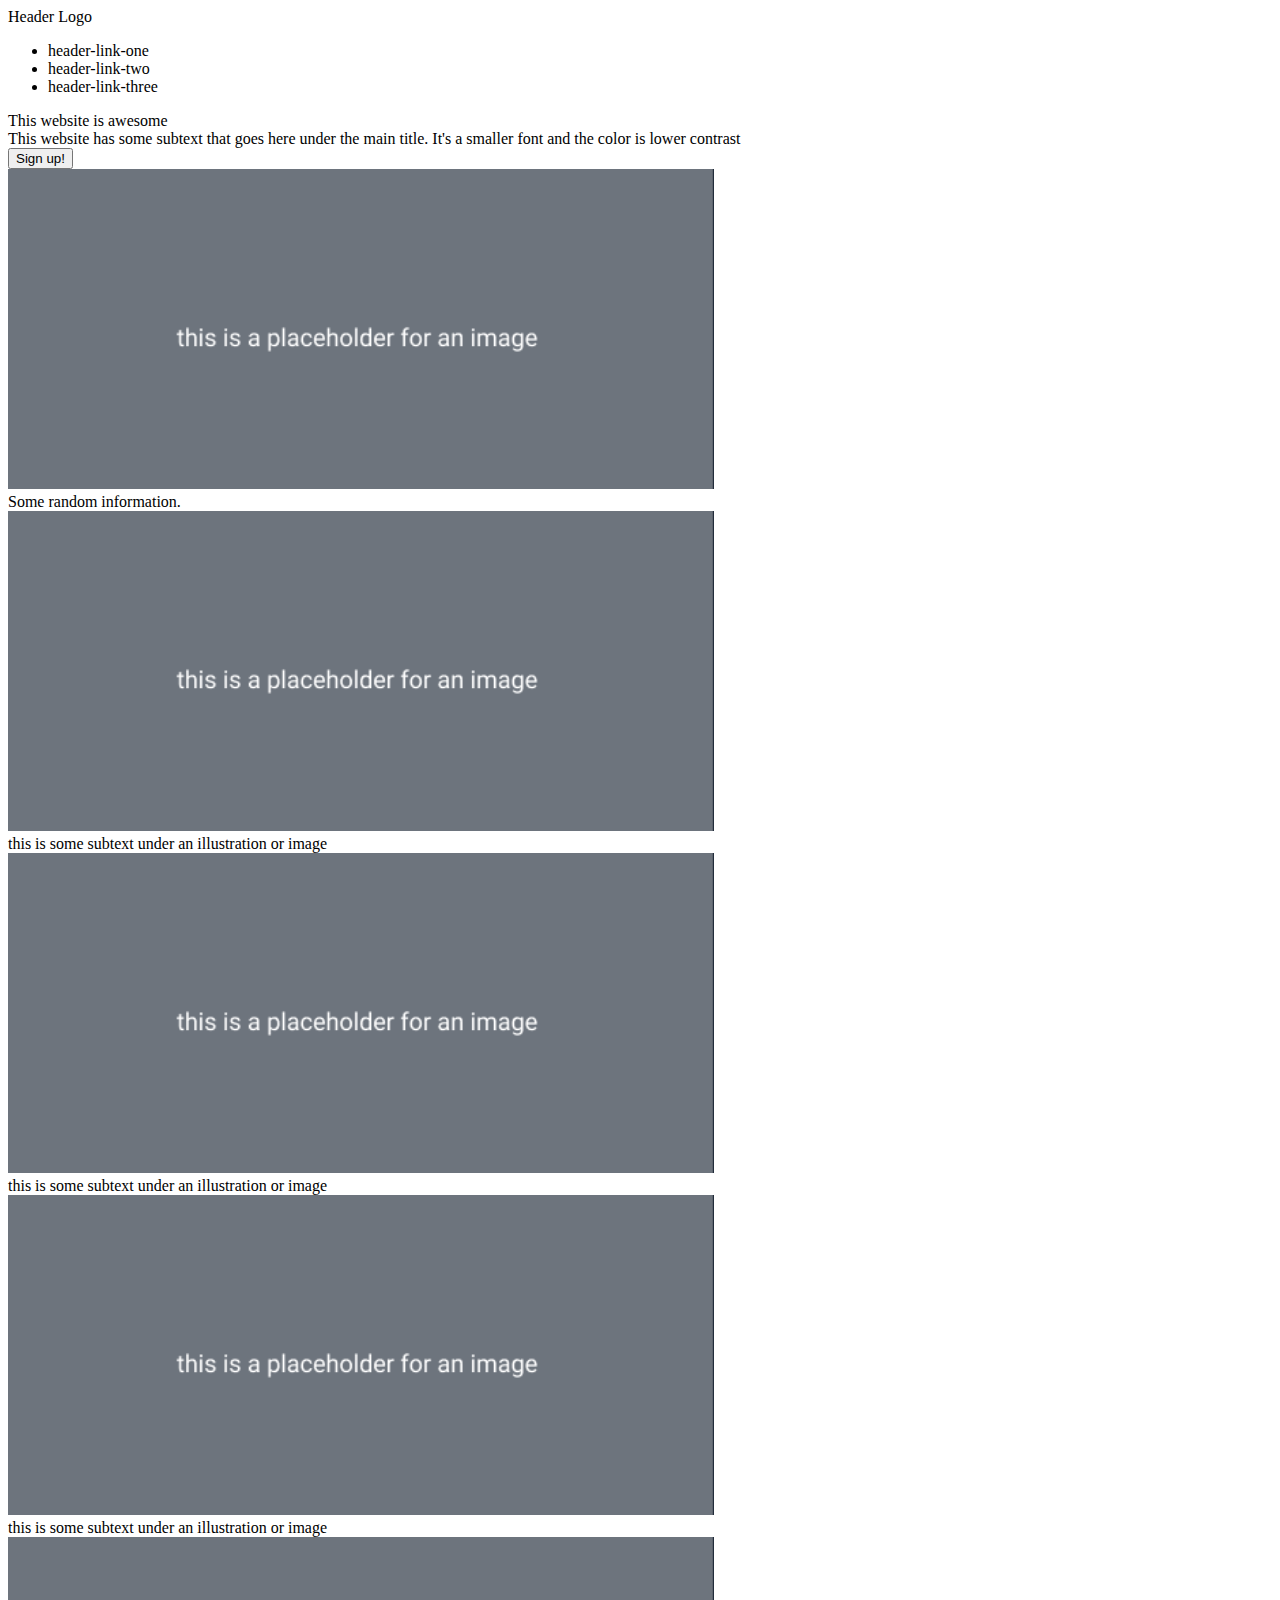
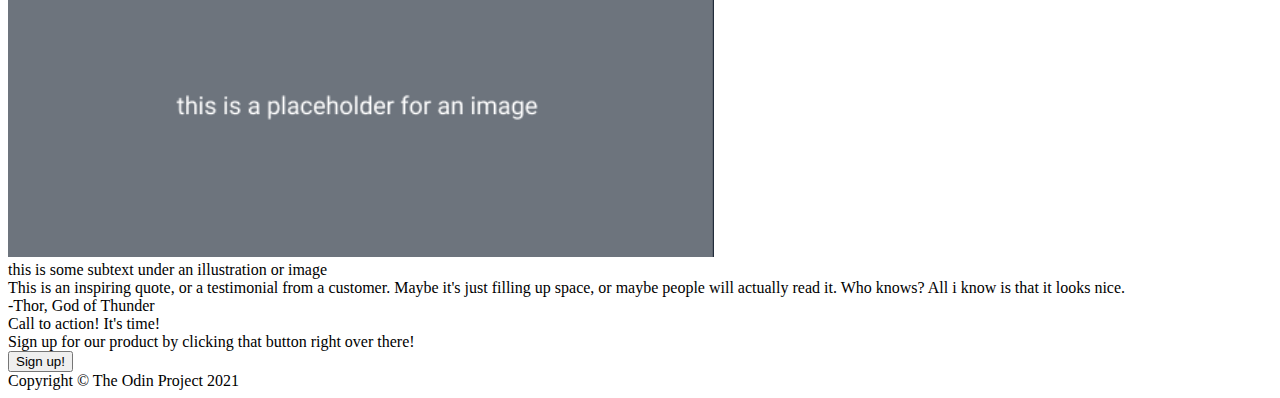
==== index.html @ 8a5a283a "Boilerplate + divs to prep for flex styling in index.html" ====
<!DOCTYPE html>
<html lang="en">
<head>
    <meta charset="UTF-8">
    <meta name="viewport" content="width=device-width, initial-scale=1.0">
    <title>Document</title>
</head>
<body>



    <div class="header">

        <div class="logo">
            Header Logo
        </div>

        <div class="links">
            <ul>
                <li> <a>header-link-one</a></li>
                <li> <a>header-link-two</a></li>
                <li> <a>header-link-three</a></li>
            </ul>

        </div>

    </div>



    <div class="content">

        <div class="intro">

            <div class = "awesome">

                <div class = "awesome-text-content">

                    <div class = "atc-title">
                        This website is awesome
                    </div>

                    <div class = "atc-content">
                        This website has some subtext that goes here under the main title. It's a smaller font and the color is lower contrast
                    </div>

                    <div class="atc-button">
                        <button type="button">Sign up!</button> 
                    </div>

                </div>

                <img class = "placeholder-image" src="./images/placeholder.jpg">

                
            </div>

        </div>




        <div class="random-info">

            <div class="random-info-title">
                Some random information.
            </div>

            <div class="random-info-content">

                <div class="ric-box">

                    <div class="ric-box-image">
                        <img src="./images/placeholder.jpg">
                    </div>

                    <div class="ric-box-subtext">
                        this is some subtext under an illustration or image
                    </div>

                </div>

                <div class="ric-box">
                    
                    <div class="ric-box-image">
                        <img src="./images/placeholder.jpg">
                    </div>

                    <div class="ric-box-subtext">
                        this is some subtext under an illustration or image
                    </div>

                </div>

                <div class="ric-box">
                    
                    <div class="ric-box-image">
                        <img src="./images/placeholder.jpg">
                    </div>

                    <div class="ric-box-subtext">
                        this is some subtext under an illustration or image
                    </div>

                </div>

                <div class="ric-box">
                    
                    <div class="ric-box-image">
                        <img src="./images/placeholder.jpg">
                    </div>

                    <div class="ric-box-subtext">
                        this is some subtext under an illustration or image
                    </div>

                </div>

            </div>



        </div>





        <div class="quote">

            <div class="quote-content">
                This is an inspiring quote, or a testimonial from a customer. Maybe it's just filling up space, or maybe people will actually read it. Who knows? All i know is that it looks nice.
            </div>

            <div class ="quote-attribute">
                -Thor, God of Thunder
            </div>

        </div>






        <div class="call-to-action">

            <div class="CTA">

                <div class="CTA-content">
                    <div class="CTA-text"> 
                        Call to action! It's time!
                    </div>

                    <div class="CTA-subtext"> 
                        Sign up for our product by clicking that button right over there!
                    </div>

                </div>

                <div class="CTA-button">
                    <button type="button">Sign up!</button> 
                </div>

            </div>


        </div>

    </div>

    <div class="footer">
        Copyright © The Odin Project 2021
    </div>
    
</body>
</html>
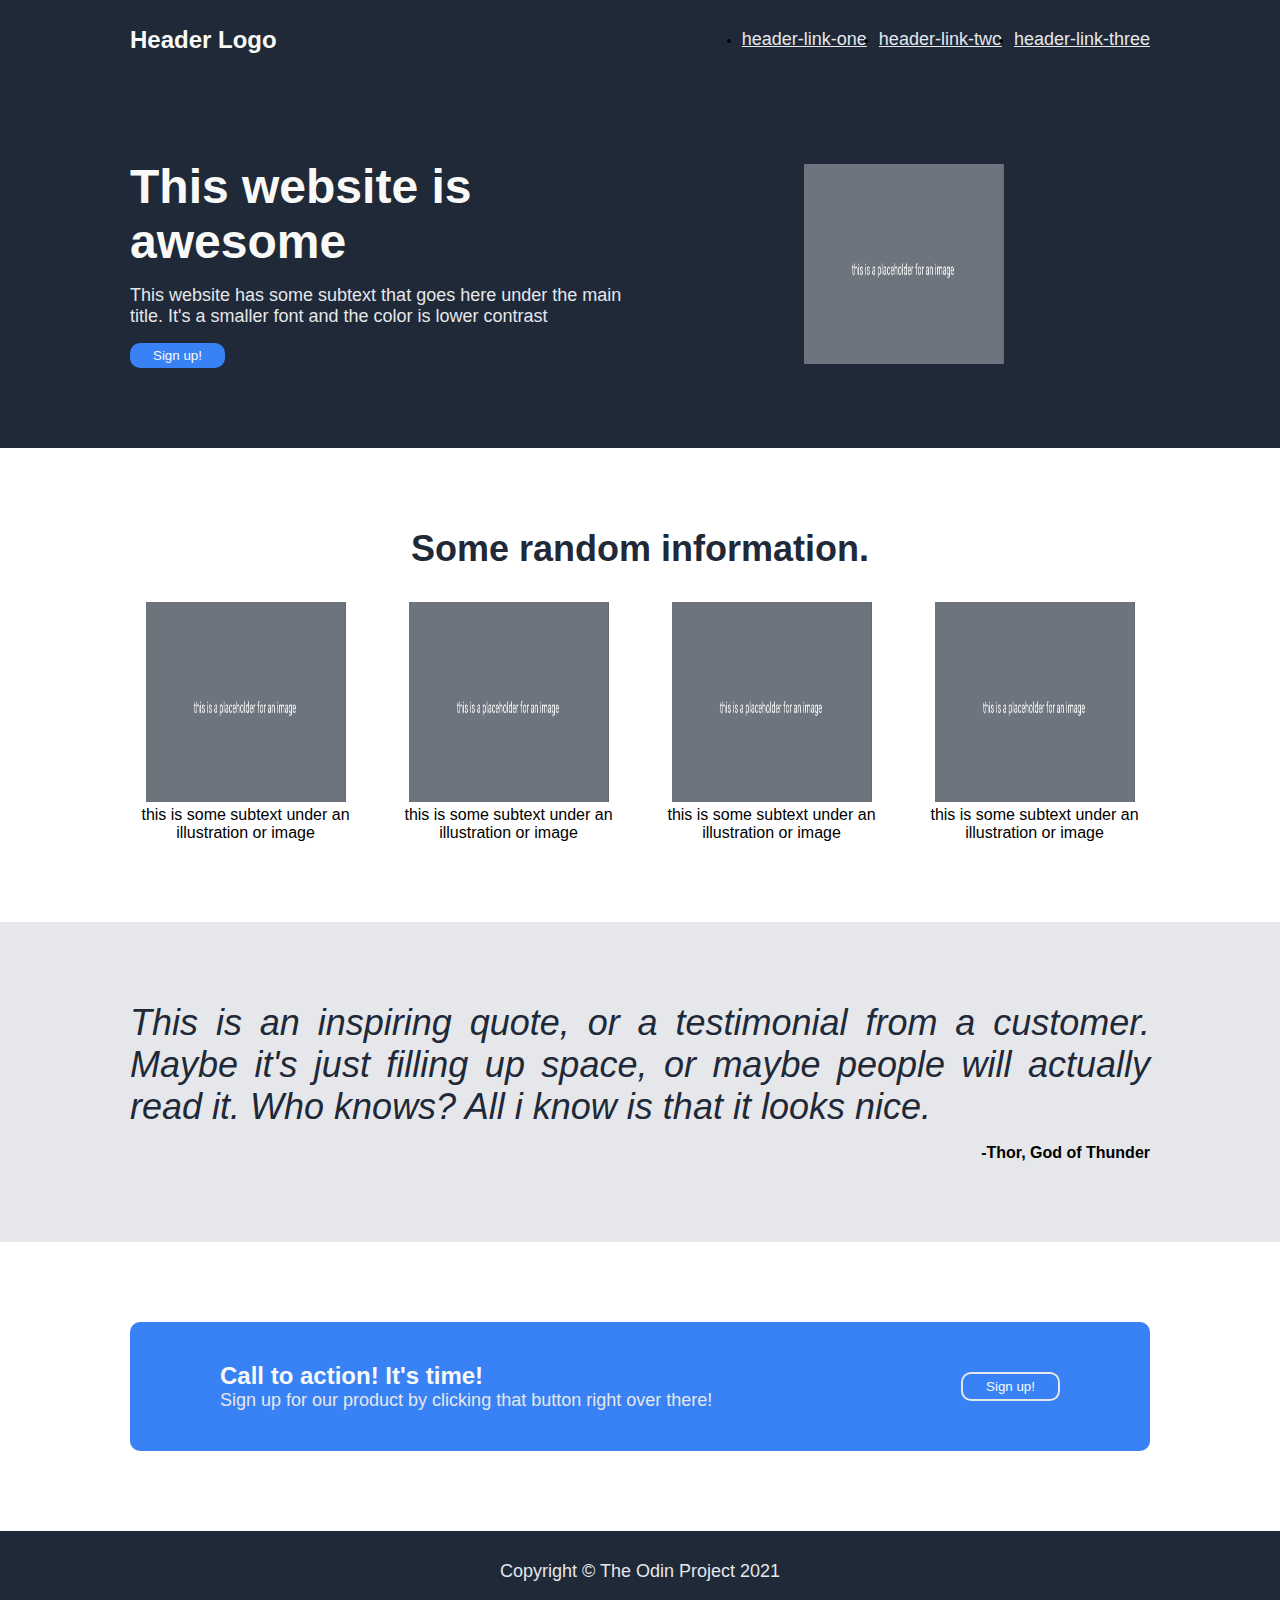
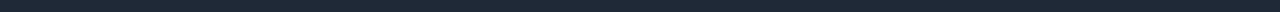
==== commit 0ee8de0a: "Create new header pages and sign up page, styled page" ====
--- a/index.html
+++ b/index.html
@@ -1,154 +1,156 @@
 
 <!DOCTYPE html>
 <html lang="en">
-<head>
-    <meta charset="UTF-8">
-    <meta name="viewport" content="width=device-width, initial-scale=1.0">
-    <title>Document</title>
-</head>
-<body>
 
+  <head>
+        <meta charset="UTF-8">
+        <meta name="viewport" content="width=device-width, initial-scale=1.0">
+        <title>Sedan</title>
+        <link rel="stylesheet" href="style.css"> 
+  </head>
 
+  <body>
 
-    <div class="header">
+        <div class="header">
 
-        <div class="logo">
-            Header Logo
-        </div>
+            <div class="logo">
+                Header Logo
+            </div>
 
-        <div class="links">
-            <ul>
-                <li> <a>header-link-one</a></li>
-                <li> <a>header-link-two</a></li>
-                <li> <a>header-link-three</a></li>
-            </ul>
-
-        </div>
-
-    </div>
-
-
-
-    <div class="content">
-
-        <div class="intro">
-
-            <div class = "awesome">
-
-                <div class = "awesome-text-content">
-
-                    <div class = "atc-title">
-                        This website is awesome
-                    </div>
-
-                    <div class = "atc-content">
-                        This website has some subtext that goes here under the main title. It's a smaller font and the color is lower contrast
-                    </div>
-
-                    <div class="atc-button">
-                        <button type="button">Sign up!</button> 
-                    </div>
-
-                </div>
-
-                <img class = "placeholder-image" src="./images/placeholder.jpg">
-
-                
+            <div>
+                <ul class="header-links">
+                    <li> <a href="./pages/h1.html">header-link-one</a></li>
+                    <li> <a href="./pages/h2.html">header-link-two</a></li>
+                    <li> <a href="./pages/h3.html">header-link-three</a></li>
+                </ul>
             </div>
 
         </div>
 
+        <div class="content">
 
 
 
-        <div class="random-info">
 
-            <div class="random-info-title">
-                Some random information.
-            </div>
 
-            <div class="random-info-content">
 
-                <div class="ric-box">
 
-                    <div class="ric-box-image">
-                        <img src="./images/placeholder.jpg">
-                    </div>
+            <div class="intro">
 
-                    <div class="ric-box-subtext">
-                        this is some subtext under an illustration or image
-                    </div>
+                <div class = "awesome-text-content">
+
+                        <div class = "atc-title">
+                            This website is awesome
+                        </div>
+
+                        <div class = "atc-content">
+                            This website has some subtext that goes here under the main title. It's a smaller font and the color is lower contrast
+                        </div>
+
+                        <div>
+                            <a href="./pages/signup.html" target="_blank">
+                                <button class="atc-button" type="button">Sign up!</button> 
+                            </a>
+                            
+                        </div>
 
                 </div>
 
-                <div class="ric-box">
-                    
-                    <div class="ric-box-image">
-                        <img src="./images/placeholder.jpg">
-                    </div>
-
-                    <div class="ric-box-subtext">
-                        this is some subtext under an illustration or image
-                    </div>
-
-                </div>
-
-                <div class="ric-box">
-                    
-                    <div class="ric-box-image">
-                        <img src="./images/placeholder.jpg">
-                    </div>
-
-                    <div class="ric-box-subtext">
-                        this is some subtext under an illustration or image
-                    </div>
-
-                </div>
-
-                <div class="ric-box">
-                    
-                    <div class="ric-box-image">
-                        <img src="./images/placeholder.jpg">
-                    </div>
-
-                    <div class="ric-box-subtext">
-                        this is some subtext under an illustration or image
-                    </div>
-
+                <div class = "placeholder-image">
+                    <img  src="./images/placeholder.jpg">
                 </div>
 
             </div>
 
 
 
-        </div>
 
 
 
 
 
-        <div class="quote">
+            <div class="random-info">
 
-            <div class="quote-content">
-                This is an inspiring quote, or a testimonial from a customer. Maybe it's just filling up space, or maybe people will actually read it. Who knows? All i know is that it looks nice.
-            </div>
+                <div class="random-info-title">
+                    Some random information.
+                </div>
 
-            <div class ="quote-attribute">
-                -Thor, God of Thunder
-            </div>
+                <div class="random-info-content">
 
-        </div>
+                    <div class="ric-box">
+
+                        <div class="ric-box-image">
+                            <img src="./images/placeholder.jpg">
+                        </div>
+
+                        <div class="ric-box-subtext">
+                            this is some subtext under an illustration or image
+                        </div>
+
+                    </div>
+
+                    <div class="ric-box">
+                        
+                        <div class="ric-box-image">
+                            <img src="./images/placeholder.jpg">
+                        </div>
+
+                        <div class="ric-box-subtext">
+                            this is some subtext under an illustration or image
+                        </div>
+
+                    </div>
+
+                    <div class="ric-box">
+                        
+                        <div class="ric-box-image">
+                            <img src="./images/placeholder.jpg">
+                        </div>
+
+                        <div class="ric-box-subtext">
+                            this is some subtext under an illustration or image
+                        </div>
+
+                    </div>
+
+                    <div class="ric-box">
+                        
+                        <div class="ric-box-image">
+                            <img src="./images/placeholder.jpg">
+                        </div>
+
+                        <div class="ric-box-subtext">
+                            this is some subtext under an illustration or image
+                        </div>
+
+                    </div>
+
+                </div>
 
 
 
+            </div>
 
 
+            <div class="quote">
 
-        <div class="call-to-action">
+                <div class="quote-content">
+                    This is an inspiring quote, or a testimonial from a customer. Maybe it's just filling up space, or maybe people will actually read it. Who knows? All i know is that it looks nice.
+                </div>
+
+                <div class ="quote-attribute">
+                    -Thor, God of Thunder
+                </div>
+
+            </div>
+
+
+            
 
             <div class="CTA">
 
                 <div class="CTA-content">
+
                     <div class="CTA-text"> 
                         Call to action! It's time!
                     </div>
@@ -159,20 +161,23 @@
 
                 </div>
 
-                <div class="CTA-button">
-                    <button type="button">Sign up!</button> 
+                <div class="CTA-button-area">
+                    <a href="./pages/signup.html" target="_blank">
+                        <button class = "CTA-button" type="button">Sign up!</button> 
+                    </a>
                 </div>
 
             </div>
 
 
+            
+
         </div>
 
-    </div>
+        <div class="footer">
+            Copyright © The Odin Project 2021
+        </div>
+  </body>
 
-    <div class="footer">
-        Copyright © The Odin Project 2021
-    </div>
-    
-</body>
+
 </html>--- a/style.css
+++ b/style.css
@@ -0,0 +1,171 @@
+img {
+    height: 200px;
+    width: 200px;
+}
+
+body { 
+    display: flex;
+    flex-direction: column;
+    justify-content: space-between;
+    font-family: -apple-system, BlinkMacSystemFont, 'Segoe UI', Roboto, Oxygen, Ubuntu, Cantarell, 'Open Sans', 'Helvetica Neue', sans-serif;
+    margin: 0;
+    min-height: 100vh;
+}
+
+a, .atc-content, .CTA-subtext {
+    color: #e5e7eb;
+    font-size: 18px;
+}
+
+.header {
+    display: flex;
+    justify-content: space-between;
+    background-color: #1F2937;
+    align-items: center;
+    padding: 16px 130px;
+}
+
+.logo {
+    color: #F9FAF8;
+    font-size: 24px;
+    font-weight: bold;
+}
+
+.header-links {
+    display: flex;
+    flex-direction: row;
+    font-size: small;
+    gap: 12px;
+}
+
+
+.content {
+    display: flex;
+    flex-direction: column;
+    flex: 1;
+}
+
+.intro {
+    display: flex;
+    background-color: #1F2937;
+    padding: 80px 130px;
+    justify-content: center;
+}
+
+.awesome-text-content {
+    display: flex;
+    flex-direction: column;
+    justify-content: space-evenly;
+    gap: 16px;
+
+}
+
+.atc-title {
+    color: #F9FAF8;
+    font-size: 48px;
+    font-weight: bolder;
+}
+
+.atc-button {
+    background-color: #3882f6;
+    color: #F9FAF8;
+    border: none;
+    border-radius: 10px;
+    padding: 5px 23px;
+}
+
+.placeholder-image {
+    width: 850px;
+    display: flex;
+    align-items: center;
+    justify-content: center;
+}
+
+.awesome {
+    display: flex;
+}
+
+.random-info {
+    display: flex;
+    flex-direction: column;
+    align-items: center;
+    padding: 80px 130px;
+    gap: 32px;
+}
+
+.random-info-title {
+    font-size: 36px;
+    font-weight: bolder;
+    color: #1F2937;
+}
+
+.random-info-content {
+    display: flex;
+    justify-content: space-between;
+    align-items: center;
+    gap: 32px;
+}
+
+.ric-box {
+    display: flex;
+    flex-direction: column;
+    align-items: center;
+    justify-content: center;
+    text-align: center;
+}
+
+
+.footer {
+    display: flex;
+    background-color: #1F2937;
+    color: #e5e7eb;
+    font-size: 18px;
+    justify-content: center;
+    padding: 30px 130px;
+}
+
+.quote {
+    display: flex;
+    flex-direction: column;
+    padding: 80px 130px;
+    background-color: #e5e7eb;
+    gap: 16px;
+}
+
+.quote-content {
+    font-size: 36px;
+    font-weight: lighter;
+    font-style: italic;
+    color: #1F2937;
+    text-align: justify;
+}
+
+.quote-attribute {
+    margin-left: auto;
+    font-weight: bold;
+}
+
+.CTA {
+    display: flex;
+    justify-content: space-between;
+    align-items: center;
+    margin: 80px 130px;
+    padding: 40px 90px;
+    background-color: #3882f6;
+    border-radius: 10px;
+}
+
+
+.CTA-button {
+    background-color: #3882f6;
+    color: #F9FAF8;
+    border: 2px solid #e5e7eb;
+    border-radius: 10px;
+    padding: 5px 23px;
+}
+
+.CTA-text {
+    font-size: 24px;
+    color: #F9FAF8;
+    font-weight: bold;
+}